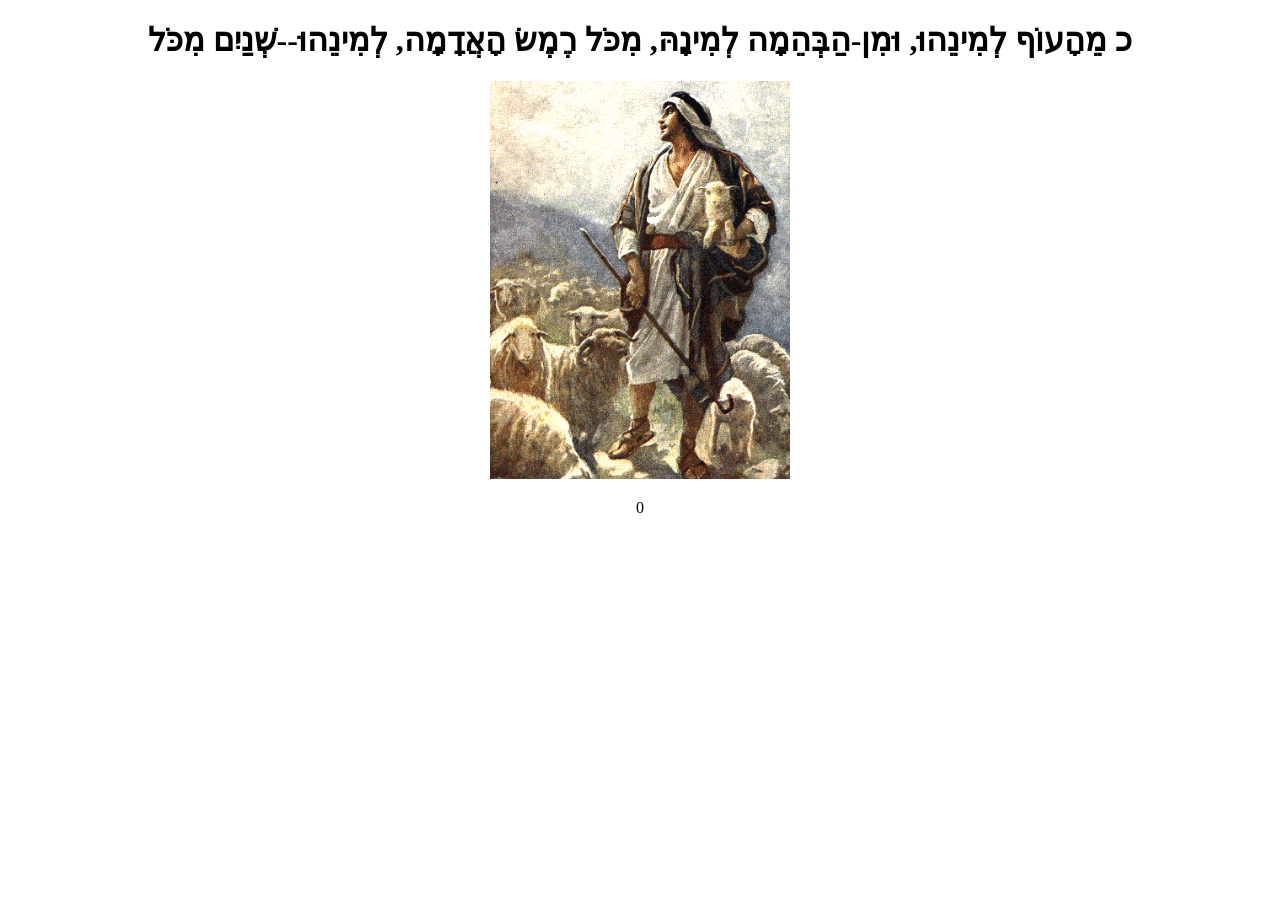
==== shepherd/index.html @ 6e2a747b "reformat" ====
<!DOCTYPE html>
<html>
    <head>
        <meta charset="utf-8">
        <meta name="viewport" content="width=device-width,initial-scale=1">
        <link rel="icon" href="../textures/1300.png">
        <title>/1300green/shepherd/</title>
    </head>
    <body>
        <center>
            <h1>כ מֵהָעוֹף לְמִינֵהוּ, וּמִן-הַבְּהֵמָה לְמִינָהּ, מִכֹּל רֶמֶשׂ
                הָאֲדָמָה, לְמִינֵהוּ--שְׁנַיִם מִכֹּל</h1>
            <img src="../textures/shepherd.png" id="shepherd"
                style="width:300px;height:auto;">
            <p id="clickCount">0</p>
        </center>

        <script src="script.js"></script>
    </body>
</html>
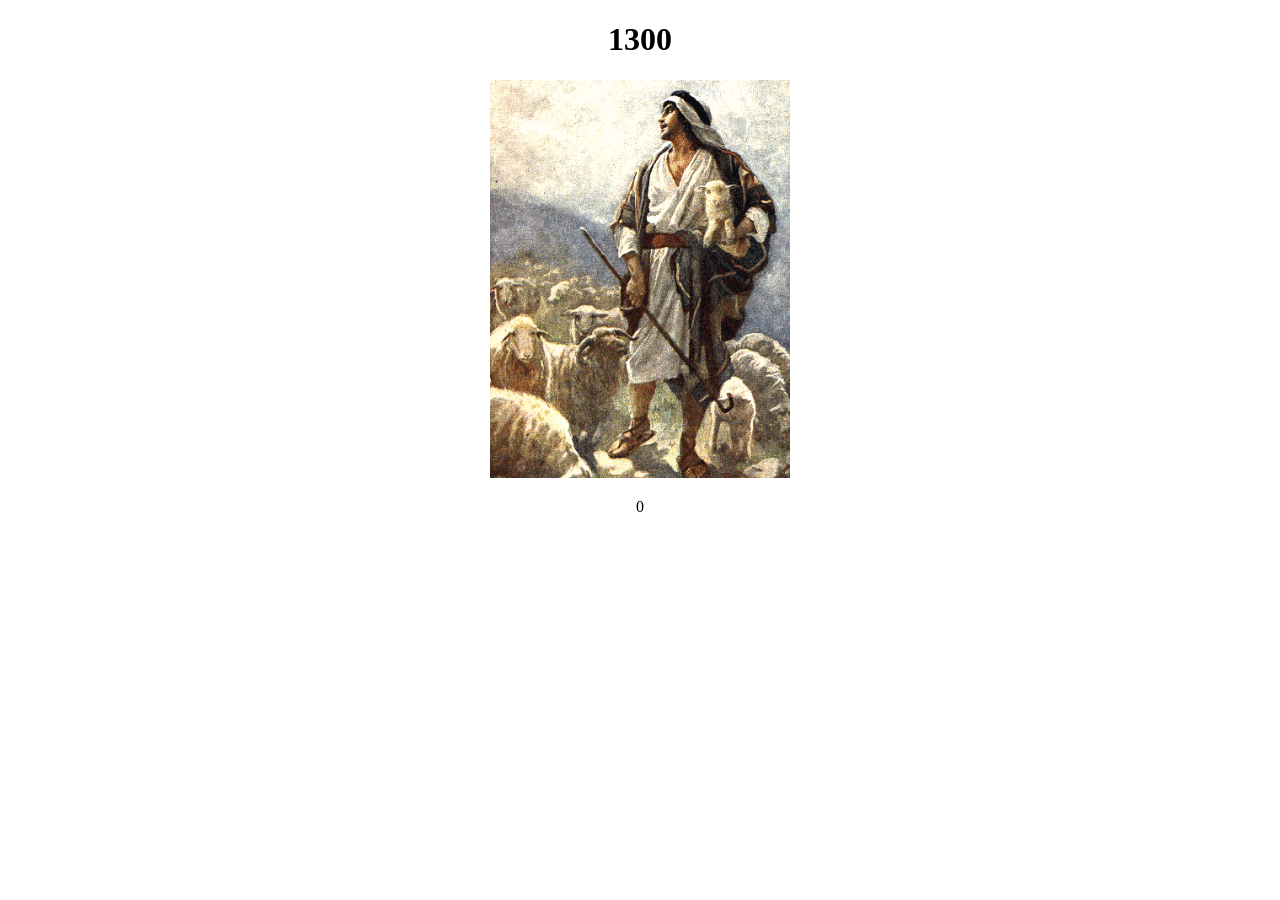
==== commit 7eb50720: "reworking hebrew" ====
--- a/shepherd/index.html
+++ b/shepherd/index.html
@@ -3,14 +3,13 @@
     <head>
         <meta charset="utf-8">
         <meta name="viewport" content="width=device-width,initial-scale=1">
-        <link rel="icon" href="../textures/1300.png">
+        <link rel="icon" href="../assets/1300.png">
         <title>/1300green/shepherd/</title>
     </head>
     <body>
         <center>
-            <h1>כ מֵהָעוֹף לְמִינֵהוּ, וּמִן-הַבְּהֵמָה לְמִינָהּ, מִכֹּל רֶמֶשׂ
-                הָאֲדָמָה, לְמִינֵהוּ--שְׁנַיִם מִכֹּל</h1>
-            <img src="../textures/shepherd.png" id="shepherd"
+            <h1>1300</h1>
+            <img src="../assets/shepherd.png" id="shepherd"
                 style="width:300px;height:auto;">
             <p id="clickCount">0</p>
         </center>
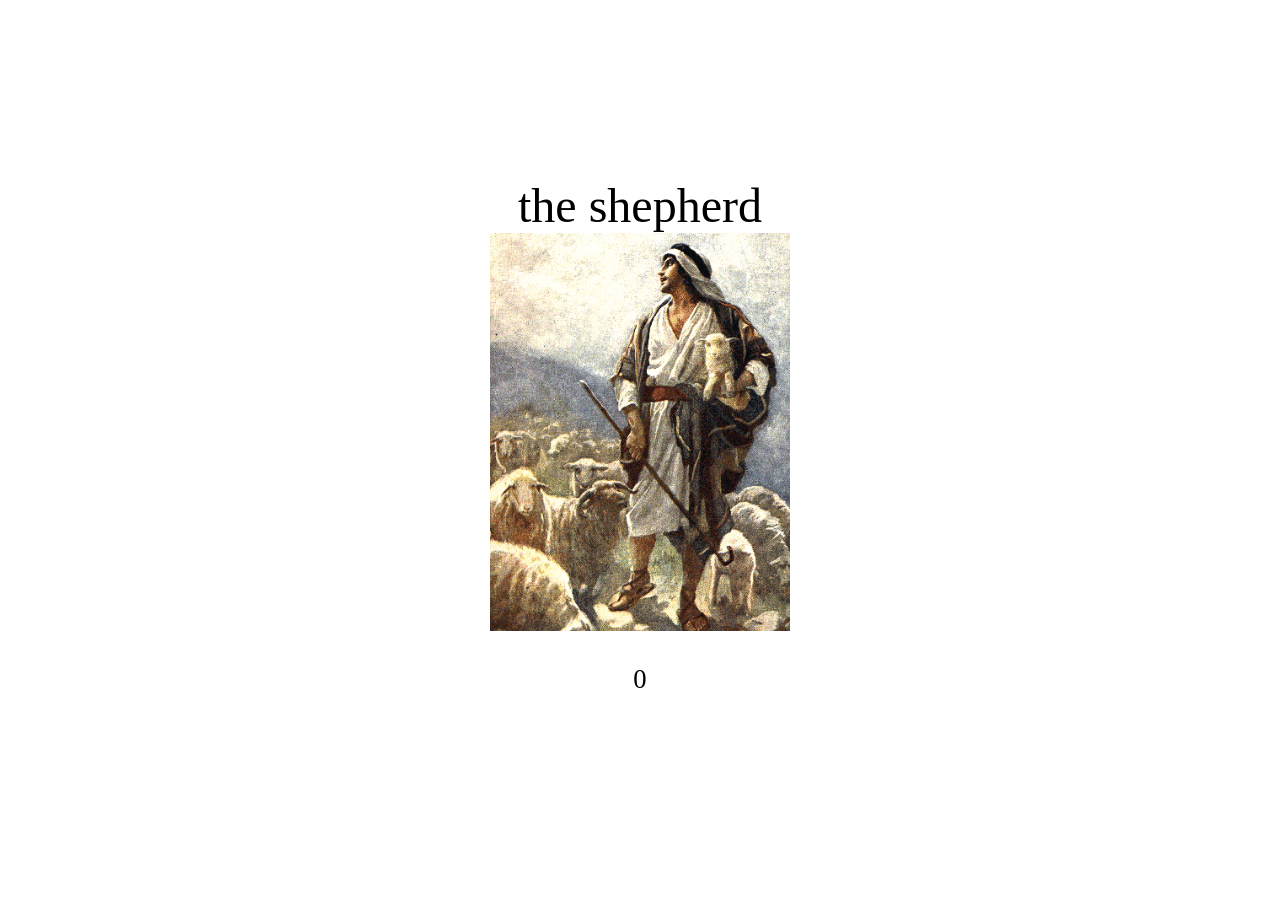
==== commit c9f39bfa: "lockheed" ====
--- a/shepherd/index.html
+++ b/shepherd/index.html
@@ -3,17 +3,21 @@
     <head>
         <meta charset="utf-8">
         <meta name="viewport" content="width=device-width,initial-scale=1">
+        <link rel="stylesheet" href="style.css">
+ 
         <link rel="icon" href="../assets/1300.png">
+        <style> </style>
         <title>/1300green/shepherd/</title>
     </head>
     <body>
         <center>
-            <h1>1300</h1>
-            <img src="../assets/shepherd.png" id="shepherd"
-                style="width:300px;height:auto;">
-            <p id="clickCount">0</p>
-        </center>
+            <h1>the shepherd</h1>
 
-        <script src="script.js"></script>
-    </body>
-</html>+                <img src="../assets/shepherd.png" id="shepherd"
+                    style="width:300px;height:auto;">
+                <p id="clickCount">0</p>
+            </center>
+
+            <script src="script.js"></script>
+        </body>
+    </html>
--- a/shepherd/style.css
+++ b/shepherd/style.css
@@ -0,0 +1,80 @@
+/*
+latex.css
+https://github.com/davidrzs/latexcss
+MIT-License
+
+shout out 
+*/
+
+
+@font-face {
+	font-family: 'Latin Modern Roman';
+	font-weight: normal;
+	font-style: normal;
+	src: url([data-uri]) format('woff2');
+}
+
+@font-face {
+	font-family: 'Latin Modern Roman';
+	font-weight: bold;
+	font-style: normal;
+	src: url([data-uri]) format('woff2');
+}
+
+@font-face {
+	font-family: 'Latin Modern Roman';
+	font-weight: normal;
+	font-style: italic;
+	src: url([data-uri]) format('woff2');
+}
+
+@font-face {
+	font-family: 'Latin Modern Roman';
+	font-weight: bold;
+	font-style: italic;
+	src: url([data-uri]